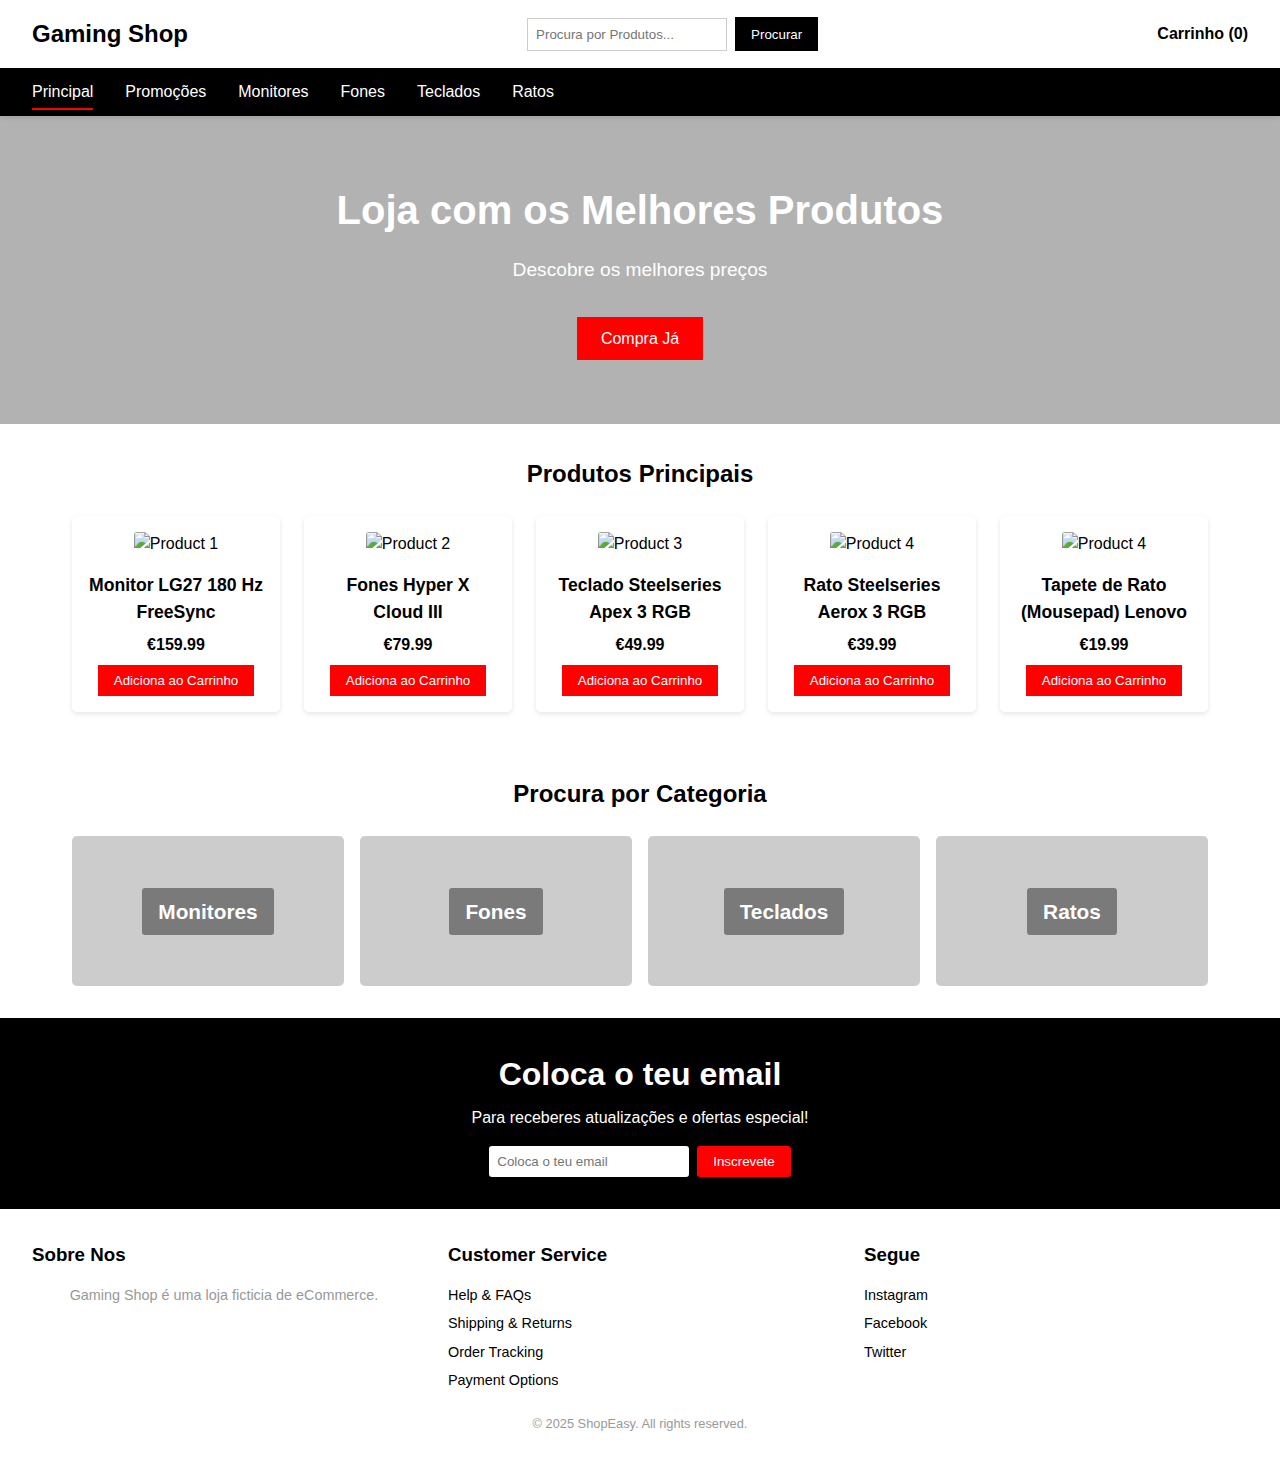
==== Shop Gaming/index.html @ 4c3e9e67 "Add files via upload" ====
<!DOCTYPE html>
<html lang="en">
<head>
  <meta charset="UTF-8" />
  <meta name="viewport" content="width=device-width, initial-scale=1.0"/>
  <title>Gaming Shop</title>

  
  <link rel="stylesheet" href="style.css" />
</head>
<body>
  
  <header class="site-header">
    
    <div class="top-bar">
      <div class="logo">
        <h1>Gaming Shop</h1>
      </div>
      <div class="search-bar">
        <input type="text" placeholder="Procura por Produtos..." />
        <button>Procurar</button>
      </div>
      <div class="cart">
        <a href="#">Carrinho (0)</a>
      </div>
    </div>

    <!-- Navigation -->
    <nav class="main-nav">
      <ul>
        <li><a href="index.html" class="active">Principal</a></li>
        <li><a href="Promoções.html">Promoções</a></li>
        <li><a href="women.html">Monitores</a></li>
        <li><a href="men.html">Fones</a></li>
        <li><a href="kids.html">Teclados</a></li>
        <li><a href="sale.html">Ratos</a></li>
      </ul>
    </nav>
  </header>

  <!-- MAIN CONTENT -->
  <main>
    <!-- Hero Section -->
    <section class="hero">
      <h2>Loja com os Melhores Produtos</h2>
      <p>Descobre os melhores preços</p>
      <button class="cta-button">Compra Já</button>
    </section>

    <!-- Featured Products -->
    <section class="featured-products">
      <h2>Produtos Principais</h2>
      <div class="products-grid">
        <!-- Product Card 1 -->
        <article class="product-card">
          <img src="https://pcdiga-prod.eu.saleor.cloud/media/thumbnails/products/P074050_1_ada97eec_thumbnail_4096.jpg" alt="Product 1" />
          <h3>Monitor LG27 180 Hz FreeSync</h3>
          <p class="price">€159.99</p>
          <button class="add-to-cart">Adiciona ao Carrinho</button>
        </article>

        <!-- Product Card 2 -->
        <article class="product-card">
          <img src="https://pcdiga-prod.eu.saleor.cloud/media/thumbnails/products/664388_0919c034_thumbnail_4096.jpg" alt="Product 2" />
          <h3>Fones Hyper X Cloud III</h3>
          <p class="price">€79.99</p>
          <button class="add-to-cart">Adiciona ao Carrinho</button>
        </article>

        <!-- Product Card 3 -->
        <article class="product-card">
          <img src="https://pcdiga-prod.eu.saleor.cloud/media/thumbnails/products/p037974_1_b1335f07_thumbnail_4096.jpg" alt="Product 3" />
          <h3>Teclado Steelseries Apex 3 RGB</h3>
          <p class="price">€49.99</p>
          <button class="add-to-cart">Adiciona ao Carrinho</button>
        </article>

        <!-- Product Card 4 -->
        <article class="product-card">
          <img src="https://pcdiga-prod.eu.saleor.cloud/media/thumbnails/products/p037976_1_a4037659_thumbnail_4096.jpg" alt="Product 4" />
          <h3>Rato Steelseries Aerox 3 RGB</h3>
          <p class="price">€39.99</p>
          <button class="add-to-cart">Adiciona ao Carrinho</button>
        </article>
      <!-- Product Card 5 -->
      <article class="product-card">
        <img src="https://pcdiga-prod.eu.saleor.cloud/media/thumbnails/products/p039108_1_2f88f841_thumbnail_4096.jpg" alt="Product 4" />
        <h3>Tapete de Rato (Mousepad) Lenovo</h3>
        <p class="price">€19.99</p>
        <button class="add-to-cart">Adiciona ao Carrinho</button>
      </article>
      </div>
    </section>

    <!-- Categories / Promotion -->
    <section class="categories">
      <h2>Procura por Categoria</h2>
      <div class="category-grid">
        <div class="category-item" style="background-image: url('https://via.placeholder.com/300x200');">
          <h3>Monitores</h3>
        </div>
        <div class="category-item" style="background-image: url('https://via.placeholder.com/300x200');">
          <h3>Fones</h3>
        </div>
        <div class="category-item" style="background-image: url('https://via.placeholder.com/300x200');">
          <h3>Teclados</h3>
        </div>
        <div class="category-item" style="background-image: url('https://via.placeholder.com/300x200');">
          <h3>Ratos</h3>
        </div>
      </div>
    </section>

    <!-- Newsletter -->
    <section class="newsletter">
      <h2>Coloca o teu email</h2>
      <p>Para receberes atualizações e ofertas especial!</p>
      <form>
        <input type="email" placeholder="Coloca o teu email" required />
        <button type="submit">Inscrevete</button>
      </form>
    </section>
  </main>

  <!-- FOOTER -->
  <footer class="site-footer">
    <div class="footer-columns">
      <div class="footer-col">
        <h3>Sobre Nos</h3>
        <p>
          Gaming Shop é uma loja ficticia de  eCommerce.
        </p>
      </div>
      <div class="footer-col">
        <h3>Customer Service</h3>
        <ul>
          <li><a href="#">Help &amp; FAQs</a></li>
          <li><a href="#">Shipping &amp; Returns</a></li>
          <li><a href="#">Order Tracking</a></li>
          <li><a href="#">Payment Options</a></li>
        </ul>
      </div>
      <div class="footer-col">
        <h3>Segue</h3>
        <ul class="social-links">
          <li><a href="#">Instagram</a></li>
          <li><a href="#">Facebook</a></li>
          <li><a href="#">Twitter</a></li>
        </ul>
      </div>
    </div>
    <p class="copyright">
      &copy; 2025 ShopEasy. All rights reserved.
    </p>
  </footer>
</body>
</html>
---- Shop Gaming/style.css ----
/* -------------------------------
   CSS VARIABLES & GLOBAL STYLES
---------------------------------*/
:root {
    --color-primary: #000000;
    --color-secondary: #ff0000;
    --color-background: #ffffff;
    --color-text: #000000;
    --color-white: #ffffff;
    --font-family-base: "Arial", sans-serif;
  }
  
  * {
    margin: 0;
    padding: 0;
    box-sizing: border-box;
  }
  
  body {
    font-family: var(--font-family-base);
    background-color: var(--color-background);
    color: var(--color-text);
    line-height: 1.5;
  }
  
  /* Links reset */
  a {
    color: var(--color-text);
    text-decoration: none;
  }
  
  a:hover {
    text-decoration: underline;
  }
  
  /* Reusable classes */
  .button {
    background-color: var(--color-primary);
    color: var(--color-white);
    padding: 0.6rem 1rem;
    border: none;
    cursor: pointer;
    transition: background-color 0.3s ease;
  }
  
  .button:hover {
    background-color: var(--color-secondary);
  }
  
  /* -------------------------------
     HEADER STYLES
  ---------------------------------*/
  .site-header {
    background-color: var(--color-white);
    box-shadow: 0 2px 5px rgba(0, 0, 0, 0.1);
  }
  
  .top-bar {
    display: flex;
    align-items: center;
    justify-content: space-between;
    padding: 1rem 2rem;
  }
  
  /* Logo */
  .logo h1 {
    font-size: 1.5rem;
    color: var(--color-primary);
  }
  
  /* Search Bar */
  .search-bar {
    display: flex;
    align-items: center;
    gap: 0.5rem;
  }
  
  .search-bar input {
    padding: 0.5rem;
    border: 1px solid #ccc;
    width: 200px;
  }
  
  .search-bar button {
    background-color: var(--color-primary);
    color: var(--color-white);
    border: none;
    padding: 0.6rem 1rem;
    cursor: pointer;
    transition: background-color 0.3s ease;
  }
  
  .search-bar button:hover {
    background-color: var(--color-secondary);
  }
  
  /* Cart link */
  .cart a {
    color: var(--color-text);
    font-weight: bold;
  }
  
  /* Navigation */
  .main-nav {
    background-color: var(--color-primary);
  }
  
  .main-nav ul {
    display: flex;
    list-style: none;
    padding: 0.75rem 2rem;
  }
  
  .main-nav li {
    margin-right: 2rem;
  }
  
  .main-nav li:last-child {
    margin-right: 0;
  }
  
  .main-nav a {
    color: var(--color-white);
    padding: 0.5rem 0;
    transition: color 0.3s;
  }
  
  .main-nav a:hover {
    color: var(--color-secondary);
  }
  
  .main-nav .active {
    border-bottom: 2px solid var(--color-secondary);
  }
  
  /* -------------------------------
     HERO SECTION
  ---------------------------------*/
  .hero {
    background: linear-gradient(
        rgba(0, 0, 0, 0.3),
        rgba(0, 0, 0, 0.3)
      ),
      url("https://via.placeholder.com/1400x600") no-repeat center/cover;
    text-align: center;
    color: var(--color-white);
    padding: 4rem 2rem;
  }
  
  .hero h2 {
    font-size: 2.5rem;
    margin-bottom: 1rem;
  }
  
  .hero p {
    font-size: 1.2rem;
    margin-bottom: 2rem;
  }
  
  .cta-button {
    background-color: var(--color-secondary);
    border: none;
    color: var(--color-white);
    padding: 0.8rem 1.5rem;
    font-size: 1rem;
    cursor: pointer;
    transition: background-color 0.3s;
  }
  
  .cta-button:hover {
    background-color: var(--color-primary);
  }
  
  /* -------------------------------
     FEATURED PRODUCTS
  ---------------------------------*/
  .featured-products {
    padding: 2rem;
    max-width: 1200px;
    margin: 0 auto;
  }
  
  .featured-products h2 {
    text-align: center;
    margin-bottom: 1.5rem;
    color: var(--color-primary);
  }
  
  .products-grid {
    display: grid;
    grid-template-columns: repeat(auto-fill, minmax(200px, 1fr));
    gap: 1.5rem;
  }
  
  .product-card {
    background-color: var(--color-white);
    border-radius: 5px;
    box-shadow: 0 2px 5px rgba(0,0,0,0.1);
    padding: 1rem;
    text-align: center;
    transition: transform 0.3s;
  }
  
  .product-card:hover {
    transform: scale(1.02);
  }
  
  .product-card img {
    max-width: 100%;
    border-radius: 3px;
    margin-bottom: 1rem;
  }
  
  .product-card h3 {
    font-size: 1.1rem;
    margin-bottom: 0.5rem;
    color: var(--color-text);
  }
  
  .price {
    font-weight: bold;
    color: var(--color-primary);
    margin-bottom: 0.5rem;
  }
  
  .add-to-cart {
    background-color: var(--color-secondary);
    color: var(--color-white);
    border: none;
    padding: 0.5rem 1rem;
    cursor: pointer;
    transition: background-color 0.3s;
  }
  
  .add-to-cart:hover {
    background-color: var(--color-primary);
  }
  
  /* -------------------------------
     CATEGORIES
  ---------------------------------*/
  .categories {
    padding: 2rem;
    max-width: 1200px;
    margin: 0 auto;
    text-align: center;
  }
  
  .categories h2 {
    margin-bottom: 1.5rem;
    color: var(--color-primary);
  }
  
  .category-grid {
    display: grid;
    grid-template-columns: repeat(auto-fill, minmax(250px, 1fr));
    gap: 1rem;
  }
  
  .category-item {
    background-color: #ccc;
    background-size: cover;
    background-position: center;
    border-radius: 5px;
    color: var(--color-white);
    display: flex;
    justify-content: center;
    align-items: center;
    height: 150px;
    transition: transform 0.3s, box-shadow 0.3s;
  }
  
  .category-item:hover {
    transform: scale(1.03);
    box-shadow: 0 2px 5px rgba(0,0,0,0.2);
  }
  
  .category-item h3 {
    font-size: 1.3rem;
    background-color: rgba(0,0,0,0.4);
    padding: 0.5rem 1rem;
    border-radius: 3px;
  }
  
  /* -------------------------------
     NEWSLETTER
  ---------------------------------*/
  .newsletter {
    background-color: var(--color-primary);
    color: var(--color-white);
    text-align: center;
    padding: 2rem 1rem;
  }
  
  .newsletter h2 {
    margin-bottom: 0.5rem;
    font-size: 2rem;
  }
  
  .newsletter p {
    margin-bottom: 1rem;
  }
  
  .newsletter form {
    display: inline-flex;
    gap: 0.5rem;
  }
  
  .newsletter input {
    padding: 0.5rem;
    border: none;
    border-radius: 3px;
    min-width: 200px;
  }
  
  .newsletter button {
    background-color: var(--color-secondary);
    color: var(--color-white);
    border: none;
    padding: 0.5rem 1rem;
    border-radius: 3px;
    cursor: pointer;
    transition: background-color 0.3s;
  }
  
  .newsletter button:hover {
    background-color: var(--color-white);
    color: var(--color-primary);
  }
  
  /* -------------------------------
     FOOTER
  ---------------------------------*/
  .site-footer {
    background-color: var(--color-white);
    padding: 2rem;
    color: var(--color-text);
  }
  
  .footer-columns {
    display: flex;
    flex-wrap: wrap;
    gap: 2rem;
    margin-bottom: 1rem;
  }
  
  .footer-col {
    flex: 1 1 200px;
  }
  
  .footer-col h3 {
    margin-bottom: 1rem;
    color: var(--color-primary);
  }
  
  .footer-col p,
  .footer-col ul {
    font-size: 0.9rem;
    line-height: 1.4;
  }
  
  .footer-col ul {
    list-style: none;
  }
  
  .footer-col li {
    margin-bottom: 0.5rem;
  }
  
  .social-links li a:hover {
    color: var(--color-primary);
  }
  
  footer p {
    text-align: center;
    font-size: 0.8rem;
    color: #999;
  }
  
  /* -------------------------------
     MEDIA QUERIES
  ---------------------------------*/
  @media (max-width: 768px) {
    .top-bar {
      flex-direction: column;
      gap: 1rem;
    }
  
    .main-nav ul {
      flex-direction: column;
      align-items: center;
    }
  
    .main-nav li {
      margin-right: 0;
      margin-bottom: 0.5rem;
    }
  
    .hero {
      padding: 3rem 1rem;
    }
  
    .featured-products, .categories {
      padding: 1rem;
    }
  
    .footer-columns {
      flex-direction: column;
    }
  }
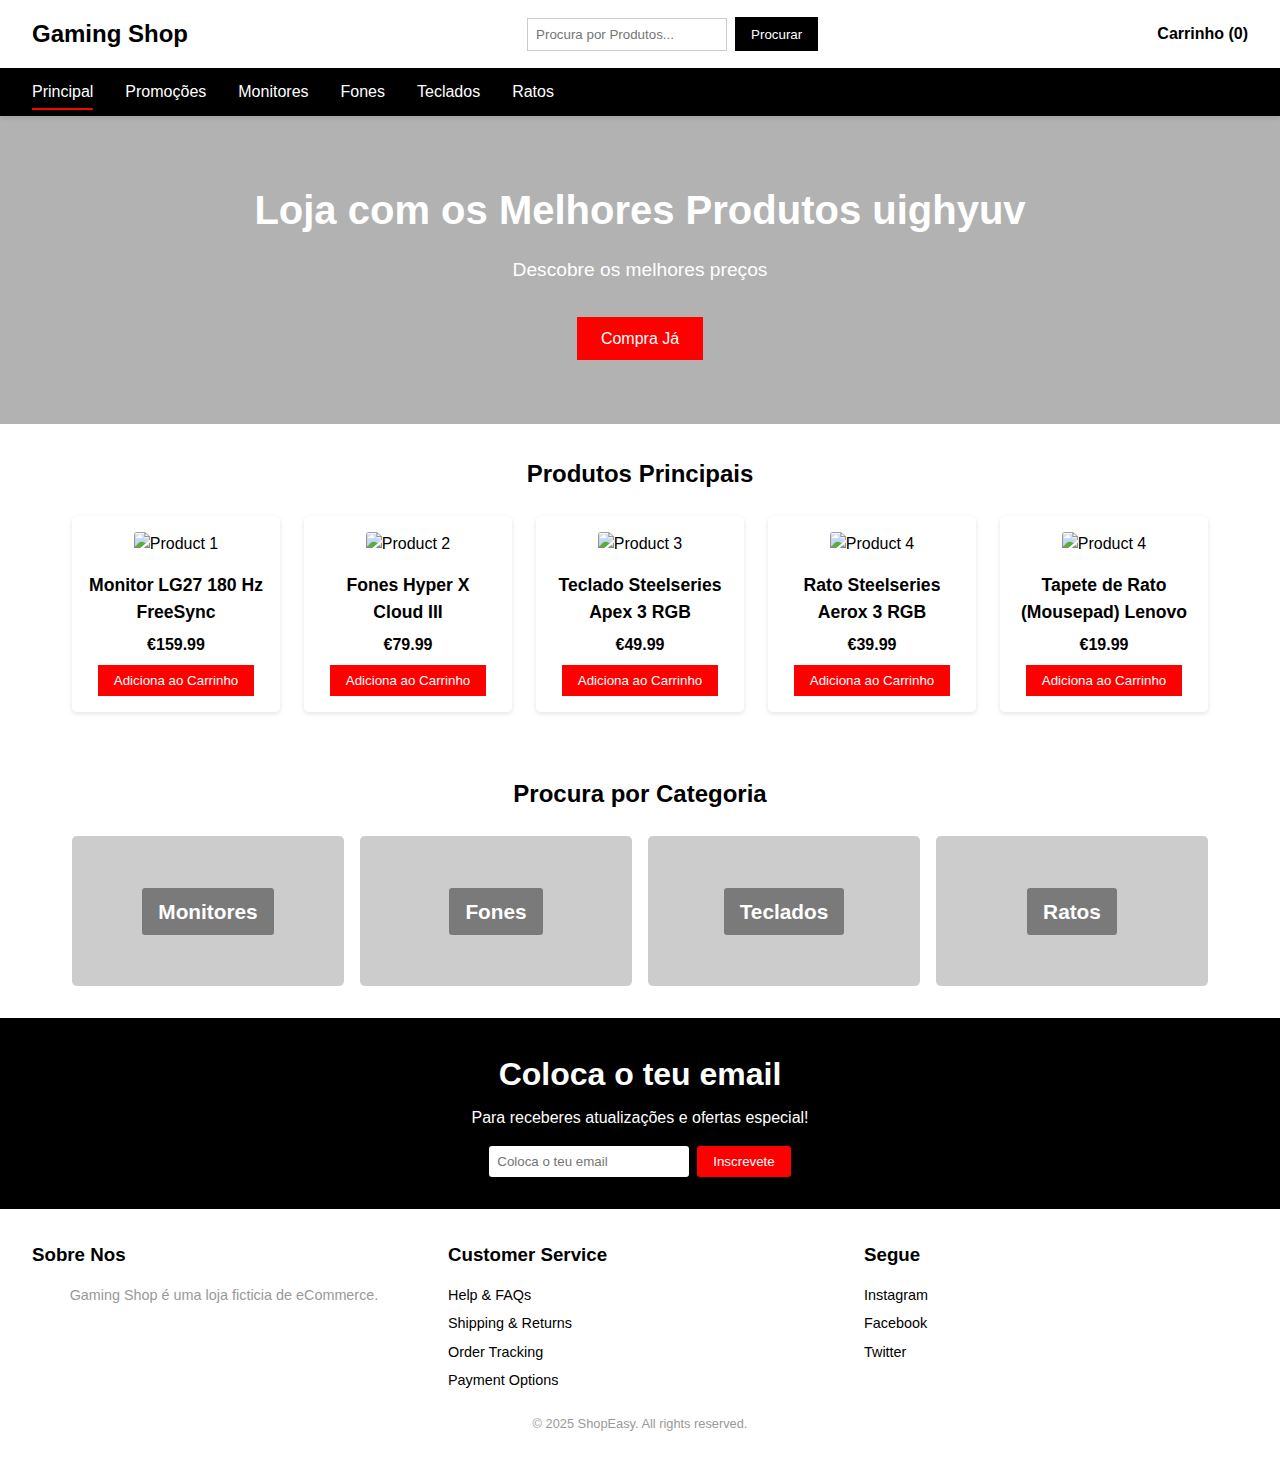
==== commit 297998c3: "teste 1" ====
--- a/Shop Gaming/index.html
+++ b/Shop Gaming/index.html
@@ -42,7 +42,7 @@
   <main>
     <!-- Hero Section -->
     <section class="hero">
-      <h2>Loja com os Melhores Produtos</h2>
+      <h2>Loja com os Melhores Produtos uighyuv</h2>
       <p>Descobre os melhores preços</p>
       <button class="cta-button">Compra Já</button>
     </section>
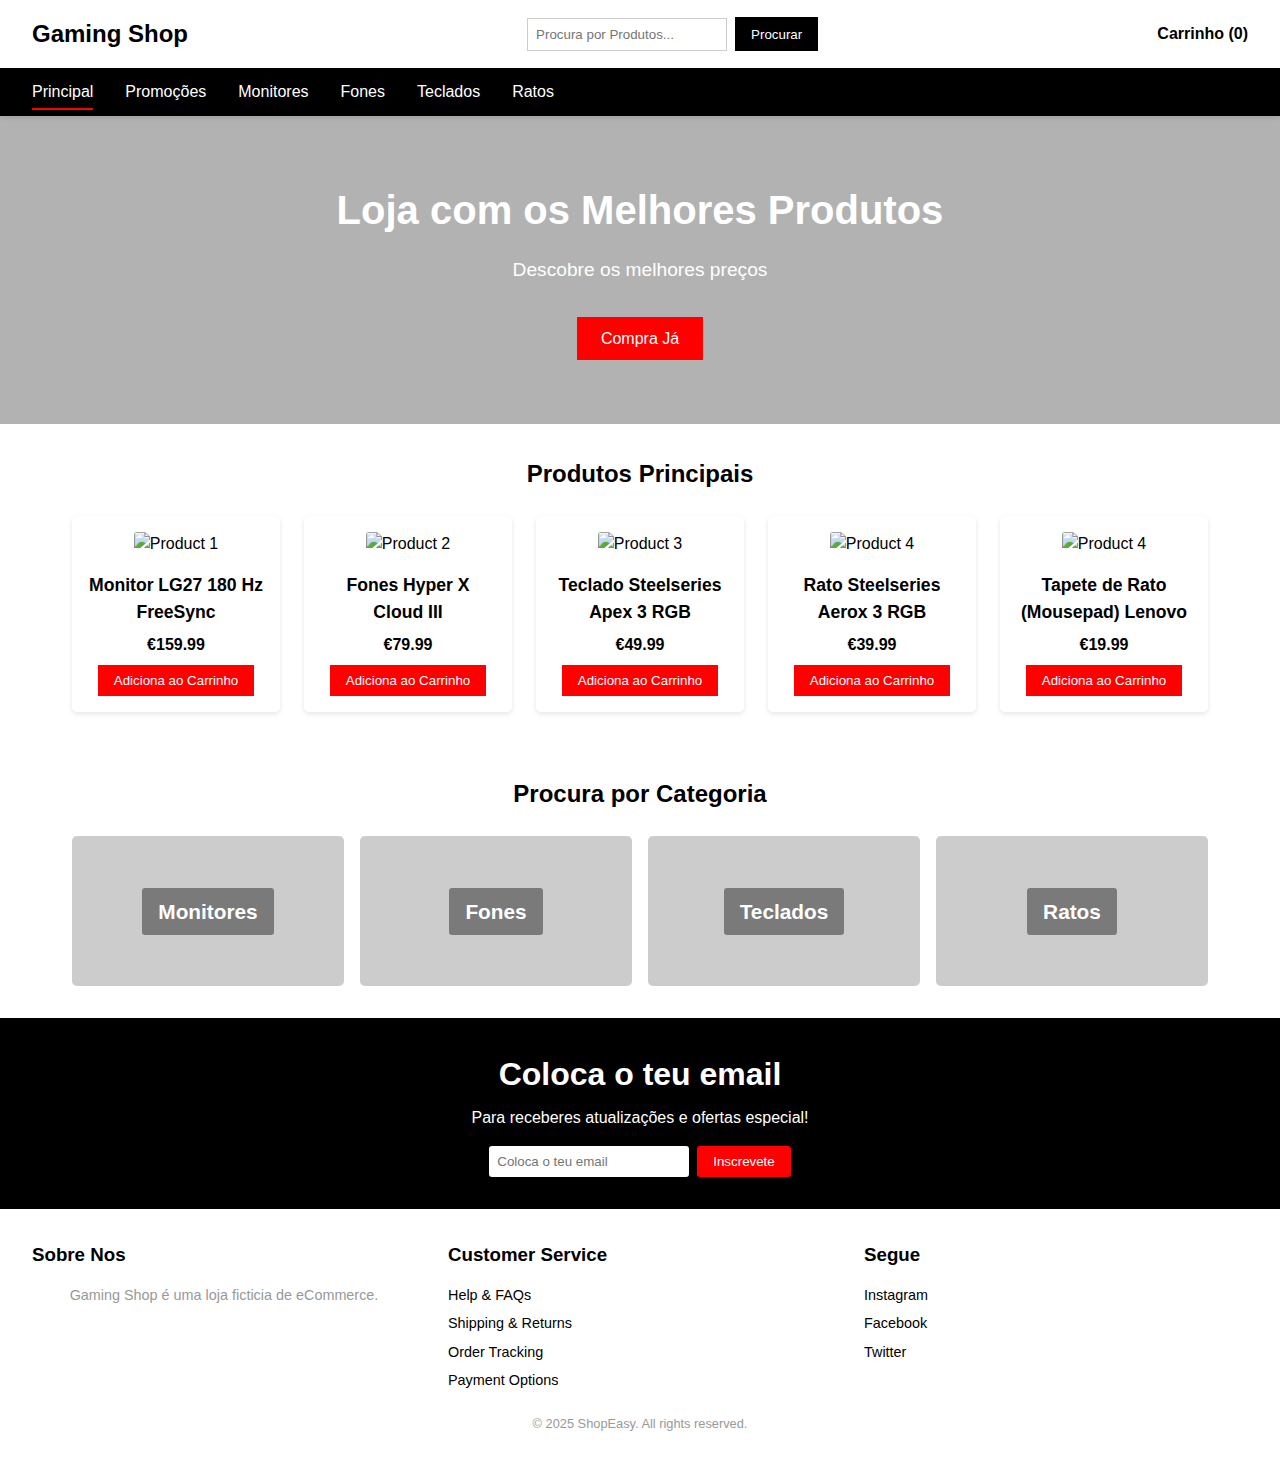
==== commit 67f1225f: "teste 2" ====
--- a/Shop Gaming/index.html
+++ b/Shop Gaming/index.html
@@ -42,7 +42,7 @@
   <main>
     <!-- Hero Section -->
     <section class="hero">
-      <h2>Loja com os Melhores Produtos uighyuv</h2>
+      <h2>Loja com os Melhores Produtos</h2>
       <p>Descobre os melhores preços</p>
       <button class="cta-button">Compra Já</button>
     </section>
